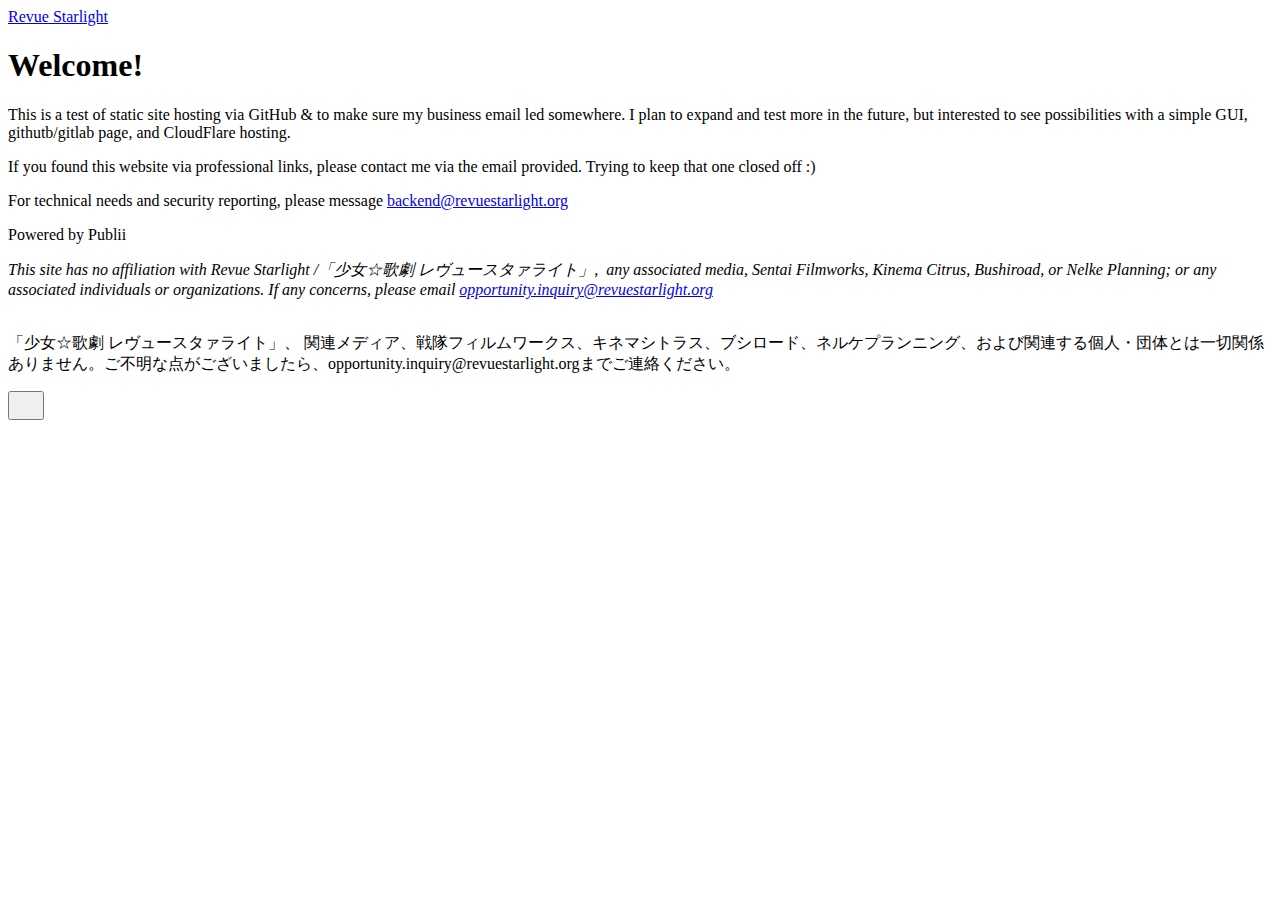
==== index.html @ 25a28d71 "Updated from Publii" ====
<!DOCTYPE html><html lang="en-us"><head><meta charset="utf-8"><meta http-equiv="X-UA-Compatible" content="IE=edge"><meta name="viewport" content="width=device-width,initial-scale=1"><title>Welcome! - Revue Starlight</title><meta name="robots" content="noindex,nofollow"><meta name="generator" content="Publii Open-Source CMS for Static Site"><link rel="alternate" type="application/atom+xml" href="https://revuestarlight.org/feed.xml"><link rel="alternate" type="application/json" href="https://revuestarlight.org/feed.json"><link rel="stylesheet" href="https://revuestarlight.org/assets/css/style.css?v=cace13c868de2b62ac86590e1b2e4d51"><script type="application/ld+json">{"@context":"http://schema.org","@type":"Article","mainEntityOfPage":{"@type":"WebPage","@id":"https://revuestarlight.org/"},"headline":"Welcome!","datePublished":"2024-11-15T17:35-05:00","dateModified":"2024-11-15T17:37-05:00","description":"This is a test of static site hosting via GitHub &amp; to make sure my business email led somewhere. I plan to expand and test more in the future, but interested to see possibilities with a simple GUI, githutb/gitlab page, and CloudFlare hosting. If you&hellip;","author":{"@type":"Person","name":"jim","url":"https://revuestarlight.org/authors/jim/"},"publisher":{"@type":"Organization","name":"jim"}}</script><noscript><style>img[loading] {
                    opacity: 1;
                }</style></noscript></head><body class="page-template"><header class="top js-header"><a class="logo" href="https://revuestarlight.org/">Revue Starlight</a></header><main class="page"><article class="content"><div class="hero hero--noimage"><header class="hero__content"><div class="wrapper"><h1>Welcome!</h1></div></header></div><div class="entry-wrapper content__entry"><p>This is a test of static site hosting via GitHub &amp; to make sure my business email led somewhere. I plan to expand and test more in the future, but interested to see possibilities with a simple GUI, githutb/gitlab page, and CloudFlare hosting.</p><p>If you found this website via professional links, please contact me via the email provided. Trying to keep that one closed off :)</p><p>For technical needs and security reporting, please message <a href="mailto:backend@revuestarlight.org">backend@revuestarlight.org</a></p></div></article></main><footer class="footer"><div class="wrapper"><div class="footer__copyright"><p>Powered by Publii</p><p><em>This site has no affiliation with Revue Starlight /</em><em>「少女☆歌劇 レヴュースタァライト」,  any associated media, Sentai Filmworks, Kinema Citrus, Bushiroad, or Nelke Planning; or any associated individuals or organizations. If any concerns, please email <a href="mailto:opportunity.inquiry@revuestarlight.org">opportunity.inquiry@revuestarlight.org</a></em></p><p><br>「少女☆歌劇 レヴュースタァライト」、 関連メディア、戦隊フィルムワークス、キネマシトラス、ブシロード、ネルケプランニング、および関連する個人・団体とは一切関係ありません。ご不明な点がございましたら、opportunity.inquiry@revuestarlight.orgまでご連絡ください。</p></div><button onclick="backToTopFunction()" id="backToTop" class="footer__bttop" aria-label="Back to top" title="Back to top"><svg width="20" height="20"><use xlink:href="https://revuestarlight.org/assets/svg/svg-map.svg#toparrow"/></svg></button></div></footer><script defer="defer" src="https://revuestarlight.org/assets/js/scripts.min.js?v=700105c316933a8202041b6415abb233"></script><script>window.publiiThemeMenuConfig={mobileMenuMode:'sidebar',animationSpeed:300,submenuWidth: 'auto',doubleClickTime:500,mobileMenuExpandableSubmenus:true,relatedContainerForOverlayMenuSelector:'.top'};</script><script>var images = document.querySelectorAll('img[loading]');
        for (var i = 0; i < images.length; i++) {
            if (images[i].complete) {
                images[i].classList.add('is-loaded');
            } else {
                images[i].addEventListener('load', function () {
                    this.classList.add('is-loaded');
                }, false);
            }
        }</script></body></html>
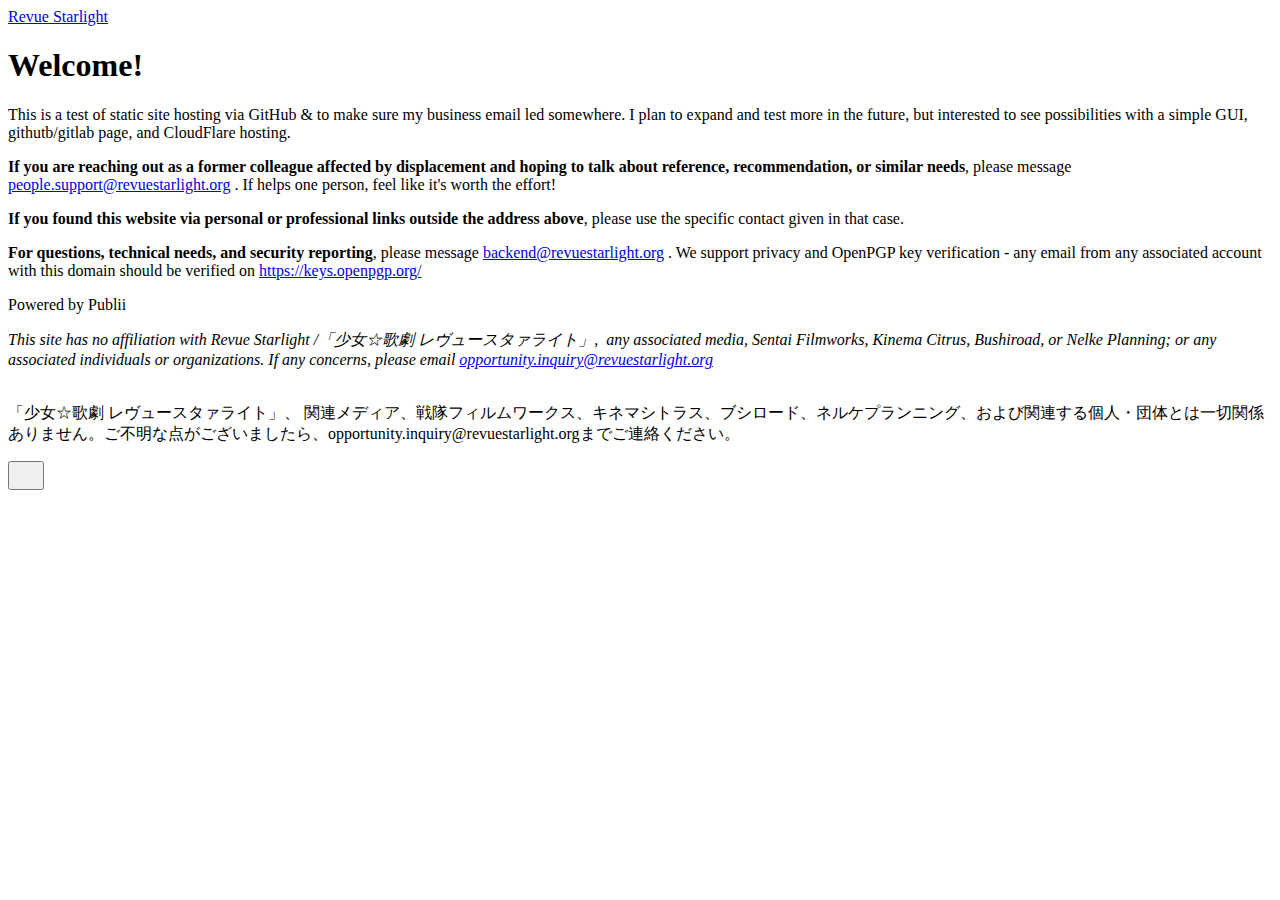
==== commit 27d1a3ee: "Updated from Publii" ====
--- a/index.html
+++ b/index.html
@@ -1,6 +1,6 @@
-<!DOCTYPE html><html lang="en-us"><head><meta charset="utf-8"><meta http-equiv="X-UA-Compatible" content="IE=edge"><meta name="viewport" content="width=device-width,initial-scale=1"><title>Welcome! - Revue Starlight</title><meta name="robots" content="noindex,nofollow"><meta name="generator" content="Publii Open-Source CMS for Static Site"><link rel="alternate" type="application/atom+xml" href="https://revuestarlight.org/feed.xml"><link rel="alternate" type="application/json" href="https://revuestarlight.org/feed.json"><link rel="stylesheet" href="https://revuestarlight.org/assets/css/style.css?v=cace13c868de2b62ac86590e1b2e4d51"><script type="application/ld+json">{"@context":"http://schema.org","@type":"Article","mainEntityOfPage":{"@type":"WebPage","@id":"https://revuestarlight.org/"},"headline":"Welcome!","datePublished":"2024-11-15T17:35-05:00","dateModified":"2024-11-15T17:37-05:00","description":"This is a test of static site hosting via GitHub &amp; to make sure my business email led somewhere. I plan to expand and test more in the future, but interested to see possibilities with a simple GUI, githutb/gitlab page, and CloudFlare hosting. If you&hellip;","author":{"@type":"Person","name":"jim","url":"https://revuestarlight.org/authors/jim/"},"publisher":{"@type":"Organization","name":"jim"}}</script><noscript><style>img[loading] {
+<!DOCTYPE html><html lang="en-us"><head><meta charset="utf-8"><meta http-equiv="X-UA-Compatible" content="IE=edge"><meta name="viewport" content="width=device-width,initial-scale=1"><title>Welcome! - Revue Starlight</title><meta name="robots" content="noindex,nofollow"><meta name="generator" content="Publii Open-Source CMS for Static Site"><link rel="alternate" type="application/atom+xml" href="https://revuestarlight.org/feed.xml"><link rel="alternate" type="application/json" href="https://revuestarlight.org/feed.json"><link rel="stylesheet" href="https://revuestarlight.org/assets/css/style.css?v=cace13c868de2b62ac86590e1b2e4d51"><script type="application/ld+json">{"@context":"http://schema.org","@type":"Article","mainEntityOfPage":{"@type":"WebPage","@id":"https://revuestarlight.org/"},"headline":"Welcome!","datePublished":"2024-11-15T17:35-05:00","dateModified":"2024-12-19T11:38-05:00","description":"This is a test of static site hosting via GitHub &amp; to make sure my business email led somewhere. I plan to expand and test more in the future, but interested to see possibilities with a simple GUI, githutb/gitlab page, and CloudFlare hosting. If you&hellip;","author":{"@type":"Person","name":"jim","url":"https://revuestarlight.org/authors/jim/"},"publisher":{"@type":"Organization","name":"jim"}}</script><noscript><style>img[loading] {
                     opacity: 1;
-                }</style></noscript></head><body class="page-template"><header class="top js-header"><a class="logo" href="https://revuestarlight.org/">Revue Starlight</a></header><main class="page"><article class="content"><div class="hero hero--noimage"><header class="hero__content"><div class="wrapper"><h1>Welcome!</h1></div></header></div><div class="entry-wrapper content__entry"><p>This is a test of static site hosting via GitHub &amp; to make sure my business email led somewhere. I plan to expand and test more in the future, but interested to see possibilities with a simple GUI, githutb/gitlab page, and CloudFlare hosting.</p><p>If you found this website via professional links, please contact me via the email provided. Trying to keep that one closed off :)</p><p>For technical needs and security reporting, please message <a href="mailto:backend@revuestarlight.org">backend@revuestarlight.org</a></p></div></article></main><footer class="footer"><div class="wrapper"><div class="footer__copyright"><p>Powered by Publii</p><p><em>This site has no affiliation with Revue Starlight /</em><em>「少女☆歌劇 レヴュースタァライト」,  any associated media, Sentai Filmworks, Kinema Citrus, Bushiroad, or Nelke Planning; or any associated individuals or organizations. If any concerns, please email <a href="mailto:opportunity.inquiry@revuestarlight.org">opportunity.inquiry@revuestarlight.org</a></em></p><p><br>「少女☆歌劇 レヴュースタァライト」、 関連メディア、戦隊フィルムワークス、キネマシトラス、ブシロード、ネルケプランニング、および関連する個人・団体とは一切関係ありません。ご不明な点がございましたら、opportunity.inquiry@revuestarlight.orgまでご連絡ください。</p></div><button onclick="backToTopFunction()" id="backToTop" class="footer__bttop" aria-label="Back to top" title="Back to top"><svg width="20" height="20"><use xlink:href="https://revuestarlight.org/assets/svg/svg-map.svg#toparrow"/></svg></button></div></footer><script defer="defer" src="https://revuestarlight.org/assets/js/scripts.min.js?v=700105c316933a8202041b6415abb233"></script><script>window.publiiThemeMenuConfig={mobileMenuMode:'sidebar',animationSpeed:300,submenuWidth: 'auto',doubleClickTime:500,mobileMenuExpandableSubmenus:true,relatedContainerForOverlayMenuSelector:'.top'};</script><script>var images = document.querySelectorAll('img[loading]');
+                }</style></noscript></head><body class="page-template"><header class="top js-header"><a class="logo" href="https://revuestarlight.org/">Revue Starlight</a></header><main class="page"><article class="content"><div class="hero hero--noimage"><header class="hero__content"><div class="wrapper"><h1>Welcome!</h1></div></header></div><div class="entry-wrapper content__entry"><p>This is a test of static site hosting via GitHub &amp; to make sure my business email led somewhere. I plan to expand and test more in the future, but interested to see possibilities with a simple GUI, githutb/gitlab page, and CloudFlare hosting.</p><p><strong>If you are reaching out as a former colleague affected by displacement and hoping to talk about reference, recommendation, or similar needs</strong>, please message <a href="mailto:people.support@revuestarlight.org">people.support@revuestarlight.org</a> . If helps one person, feel like it's worth the effort!</p><p><strong>If you found this website via personal or professional links outside the address above</strong>, please use the specific contact given in that case.</p><p><strong>For questions, technical needs, and security reporting</strong>, please message <a href="mailto:backend@revuestarlight.org">backend@revuestarlight.org</a> . We support privacy and OpenPGP key verification - any email from any associated account with this domain should be verified on <a href="https://keys.openpgp.org/" title="the OpenPGP key directory.">https://keys.openpgp.org/</a></p></div></article></main><footer class="footer"><div class="wrapper"><div class="footer__copyright"><p>Powered by Publii</p><p><em>This site has no affiliation with Revue Starlight /</em><em>「少女☆歌劇 レヴュースタァライト」,  any associated media, Sentai Filmworks, Kinema Citrus, Bushiroad, or Nelke Planning; or any associated individuals or organizations. If any concerns, please email <a href="mailto:opportunity.inquiry@revuestarlight.org">opportunity.inquiry@revuestarlight.org</a></em></p><p><br>「少女☆歌劇 レヴュースタァライト」、 関連メディア、戦隊フィルムワークス、キネマシトラス、ブシロード、ネルケプランニング、および関連する個人・団体とは一切関係ありません。ご不明な点がございましたら、opportunity.inquiry@revuestarlight.orgまでご連絡ください。</p></div><button onclick="backToTopFunction()" id="backToTop" class="footer__bttop" aria-label="Back to top" title="Back to top"><svg width="20" height="20"><use xlink:href="https://revuestarlight.org/assets/svg/svg-map.svg#toparrow"/></svg></button></div></footer><script defer="defer" src="https://revuestarlight.org/assets/js/scripts.min.js?v=700105c316933a8202041b6415abb233"></script><script>window.publiiThemeMenuConfig={mobileMenuMode:'sidebar',animationSpeed:300,submenuWidth: 'auto',doubleClickTime:500,mobileMenuExpandableSubmenus:true,relatedContainerForOverlayMenuSelector:'.top'};</script><script>var images = document.querySelectorAll('img[loading]');
         for (var i = 0; i < images.length; i++) {
             if (images[i].complete) {
                 images[i].classList.add('is-loaded');
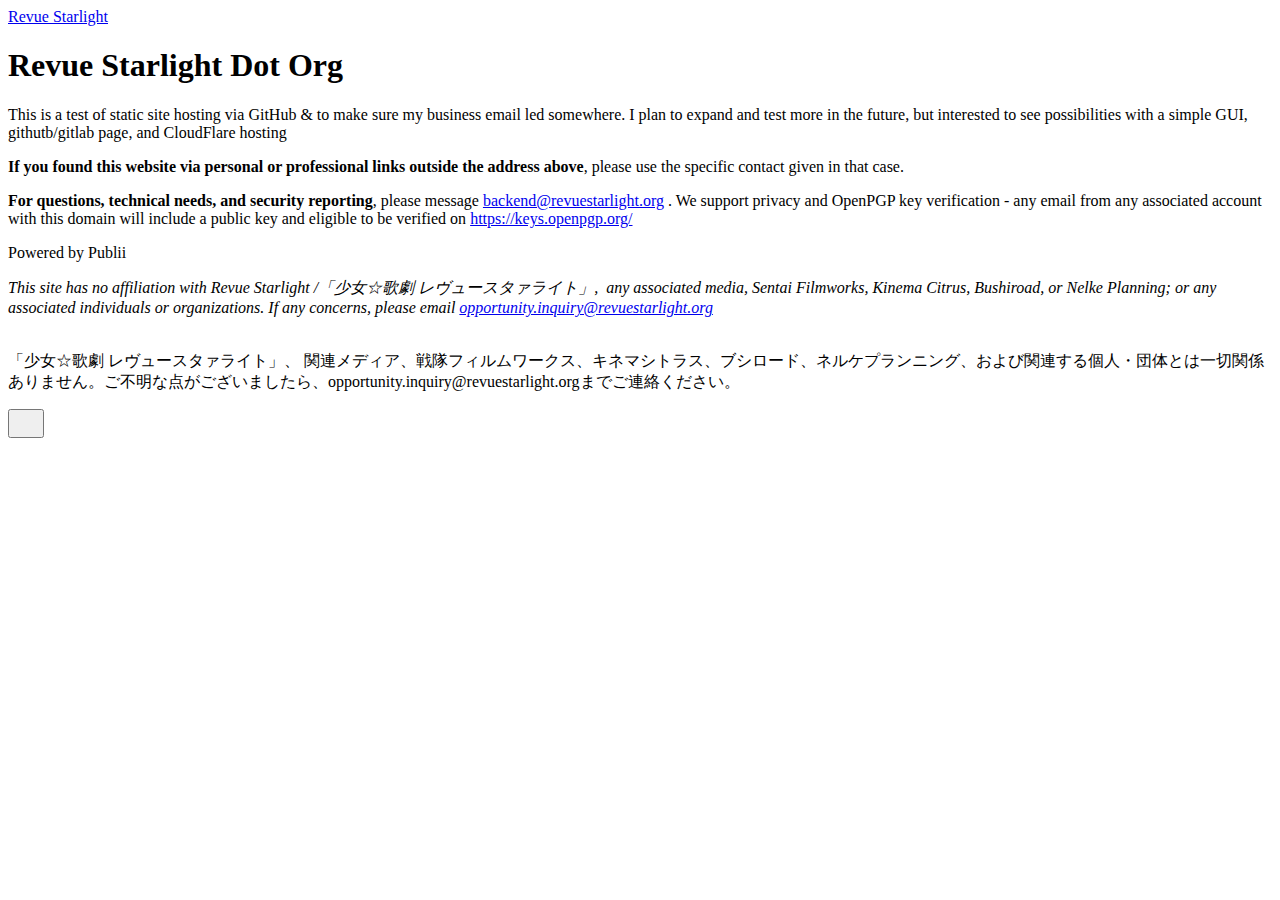
==== commit d8ea958c: "Updated from Publii" ====
--- a/index.html
+++ b/index.html
@@ -1,6 +1,6 @@
-<!DOCTYPE html><html lang="en-us"><head><meta charset="utf-8"><meta http-equiv="X-UA-Compatible" content="IE=edge"><meta name="viewport" content="width=device-width,initial-scale=1"><title>Welcome! - Revue Starlight</title><meta name="robots" content="noindex,nofollow"><meta name="generator" content="Publii Open-Source CMS for Static Site"><link rel="alternate" type="application/atom+xml" href="https://revuestarlight.org/feed.xml"><link rel="alternate" type="application/json" href="https://revuestarlight.org/feed.json"><link rel="stylesheet" href="https://revuestarlight.org/assets/css/style.css?v=cace13c868de2b62ac86590e1b2e4d51"><script type="application/ld+json">{"@context":"http://schema.org","@type":"Article","mainEntityOfPage":{"@type":"WebPage","@id":"https://revuestarlight.org/"},"headline":"Welcome!","datePublished":"2024-11-15T17:35-05:00","dateModified":"2024-12-19T11:38-05:00","description":"This is a test of static site hosting via GitHub &amp; to make sure my business email led somewhere. I plan to expand and test more in the future, but interested to see possibilities with a simple GUI, githutb/gitlab page, and CloudFlare hosting. If you&hellip;","author":{"@type":"Person","name":"jim","url":"https://revuestarlight.org/authors/jim/"},"publisher":{"@type":"Organization","name":"jim"}}</script><noscript><style>img[loading] {
+<!DOCTYPE html><html lang="en-us"><head><meta charset="utf-8"><meta http-equiv="X-UA-Compatible" content="IE=edge"><meta name="viewport" content="width=device-width,initial-scale=1"><title>Revue Starlight Dot Org - Revue Starlight</title><meta name="robots" content="noindex,nofollow"><meta name="generator" content="Publii Open-Source CMS for Static Site"><link rel="alternate" type="application/atom+xml" href="https://revuestarlight.org/feed.xml"><link rel="alternate" type="application/json" href="https://revuestarlight.org/feed.json"><link rel="stylesheet" href="https://revuestarlight.org/assets/css/style.css?v=bd4298fe417a28edc513e1fa3a1dcd0d"><script type="application/ld+json">{"@context":"http://schema.org","@type":"Article","mainEntityOfPage":{"@type":"WebPage","@id":"https://revuestarlight.org/"},"headline":"Revue Starlight Dot Org","datePublished":"2024-11-15T17:35-05:00","dateModified":"2025-01-16T06:55-05:00","description":"This is a test of static site hosting via GitHub &amp; to make sure my business email led somewhere. I plan to expand and test more in the future, but interested to see possibilities with a simple GUI, githutb/gitlab page, and CloudFlare hosting If you&hellip;","author":{"@type":"Person","name":"jim","url":"https://revuestarlight.org/authors/jim/"},"publisher":{"@type":"Organization","name":"jim"}}</script><noscript><style>img[loading] {
                     opacity: 1;
-                }</style></noscript></head><body class="page-template"><header class="top js-header"><a class="logo" href="https://revuestarlight.org/">Revue Starlight</a></header><main class="page"><article class="content"><div class="hero hero--noimage"><header class="hero__content"><div class="wrapper"><h1>Welcome!</h1></div></header></div><div class="entry-wrapper content__entry"><p>This is a test of static site hosting via GitHub &amp; to make sure my business email led somewhere. I plan to expand and test more in the future, but interested to see possibilities with a simple GUI, githutb/gitlab page, and CloudFlare hosting.</p><p><strong>If you are reaching out as a former colleague affected by displacement and hoping to talk about reference, recommendation, or similar needs</strong>, please message <a href="mailto:people.support@revuestarlight.org">people.support@revuestarlight.org</a> . If helps one person, feel like it's worth the effort!</p><p><strong>If you found this website via personal or professional links outside the address above</strong>, please use the specific contact given in that case.</p><p><strong>For questions, technical needs, and security reporting</strong>, please message <a href="mailto:backend@revuestarlight.org">backend@revuestarlight.org</a> . We support privacy and OpenPGP key verification - any email from any associated account with this domain should be verified on <a href="https://keys.openpgp.org/" title="the OpenPGP key directory.">https://keys.openpgp.org/</a></p></div></article></main><footer class="footer"><div class="wrapper"><div class="footer__copyright"><p>Powered by Publii</p><p><em>This site has no affiliation with Revue Starlight /</em><em>「少女☆歌劇 レヴュースタァライト」,  any associated media, Sentai Filmworks, Kinema Citrus, Bushiroad, or Nelke Planning; or any associated individuals or organizations. If any concerns, please email <a href="mailto:opportunity.inquiry@revuestarlight.org">opportunity.inquiry@revuestarlight.org</a></em></p><p><br>「少女☆歌劇 レヴュースタァライト」、 関連メディア、戦隊フィルムワークス、キネマシトラス、ブシロード、ネルケプランニング、および関連する個人・団体とは一切関係ありません。ご不明な点がございましたら、opportunity.inquiry@revuestarlight.orgまでご連絡ください。</p></div><button onclick="backToTopFunction()" id="backToTop" class="footer__bttop" aria-label="Back to top" title="Back to top"><svg width="20" height="20"><use xlink:href="https://revuestarlight.org/assets/svg/svg-map.svg#toparrow"/></svg></button></div></footer><script defer="defer" src="https://revuestarlight.org/assets/js/scripts.min.js?v=700105c316933a8202041b6415abb233"></script><script>window.publiiThemeMenuConfig={mobileMenuMode:'sidebar',animationSpeed:300,submenuWidth: 'auto',doubleClickTime:500,mobileMenuExpandableSubmenus:true,relatedContainerForOverlayMenuSelector:'.top'};</script><script>var images = document.querySelectorAll('img[loading]');
+                }</style></noscript></head><body class="page-template"><header class="top js-header"><a class="logo" href="https://revuestarlight.org/">Revue Starlight</a></header><main class="page"><article class="content"><div class="hero hero--noimage"><header class="hero__content"><div class="wrapper"><h1>Revue Starlight Dot Org</h1></div></header></div><div class="entry-wrapper content__entry"><p>This is a test of static site hosting via GitHub &amp; to make sure my business email led somewhere. I plan to expand and test more in the future, but interested to see possibilities with a simple GUI, githutb/gitlab page, and CloudFlare hosting</p><p><strong>If you found this website via personal or professional links outside the address above</strong>, please use the specific contact given in that case.</p><p><strong>For questions, technical needs, and security reporting</strong>, please message <a href="mailto:backend@revuestarlight.org">backend@revuestarlight.org</a> . We support privacy and OpenPGP key verification - any email from any associated account with this domain will include a public key and eligible to be verified on <a href="https://keys.openpgp.org/" title="the OpenPGP key directory.">https://keys.openpgp.org/</a></p></div></article></main><footer class="footer"><div class="wrapper"><div class="footer__copyright"><p>Powered by Publii</p><p><em>This site has no affiliation with Revue Starlight /</em><em>「少女☆歌劇 レヴュースタァライト」,  any associated media, Sentai Filmworks, Kinema Citrus, Bushiroad, or Nelke Planning; or any associated individuals or organizations. If any concerns, please email <a href="mailto:opportunity.inquiry@revuestarlight.org">opportunity.inquiry@revuestarlight.org</a></em></p><p><br>「少女☆歌劇 レヴュースタァライト」、 関連メディア、戦隊フィルムワークス、キネマシトラス、ブシロード、ネルケプランニング、および関連する個人・団体とは一切関係ありません。ご不明な点がございましたら、opportunity.inquiry@revuestarlight.orgまでご連絡ください。</p></div><button onclick="backToTopFunction()" id="backToTop" class="footer__bttop" aria-label="Back to top" title="Back to top"><svg width="20" height="20"><use xlink:href="https://revuestarlight.org/assets/svg/svg-map.svg#toparrow"/></svg></button></div></footer><script defer="defer" src="https://revuestarlight.org/assets/js/scripts.min.js?v=700105c316933a8202041b6415abb233"></script><script>window.publiiThemeMenuConfig={mobileMenuMode:'sidebar',animationSpeed:300,submenuWidth: 'auto',doubleClickTime:500,mobileMenuExpandableSubmenus:true,relatedContainerForOverlayMenuSelector:'.top'};</script><script>var images = document.querySelectorAll('img[loading]');
         for (var i = 0; i < images.length; i++) {
             if (images[i].complete) {
                 images[i].classList.add('is-loaded');
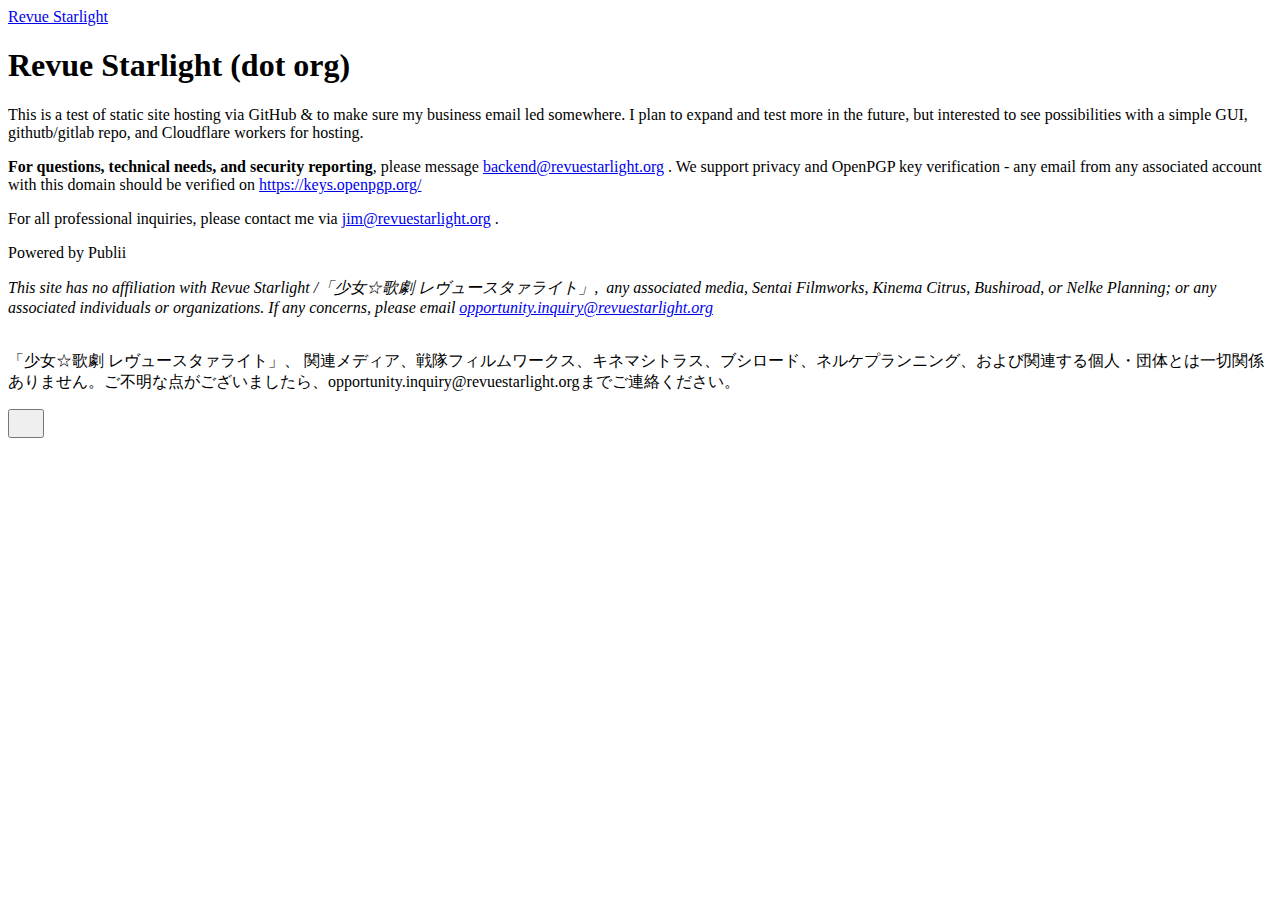
==== commit a54c68d5: "Updated from Publii" ====
--- a/index.html
+++ b/index.html
@@ -1,6 +1,6 @@
-<!DOCTYPE html><html lang="en-us"><head><meta charset="utf-8"><meta http-equiv="X-UA-Compatible" content="IE=edge"><meta name="viewport" content="width=device-width,initial-scale=1"><title>Revue Starlight Dot Org - Revue Starlight</title><meta name="robots" content="noindex,nofollow"><meta name="generator" content="Publii Open-Source CMS for Static Site"><link rel="alternate" type="application/atom+xml" href="https://revuestarlight.org/feed.xml"><link rel="alternate" type="application/json" href="https://revuestarlight.org/feed.json"><link rel="stylesheet" href="https://revuestarlight.org/assets/css/style.css?v=bd4298fe417a28edc513e1fa3a1dcd0d"><script type="application/ld+json">{"@context":"http://schema.org","@type":"Article","mainEntityOfPage":{"@type":"WebPage","@id":"https://revuestarlight.org/"},"headline":"Revue Starlight Dot Org","datePublished":"2024-11-15T17:35-05:00","dateModified":"2025-01-16T06:55-05:00","description":"This is a test of static site hosting via GitHub &amp; to make sure my business email led somewhere. I plan to expand and test more in the future, but interested to see possibilities with a simple GUI, githutb/gitlab page, and CloudFlare hosting If you&hellip;","author":{"@type":"Person","name":"jim","url":"https://revuestarlight.org/authors/jim/"},"publisher":{"@type":"Organization","name":"jim"}}</script><noscript><style>img[loading] {
+<!DOCTYPE html><html lang="en-us"><head><meta charset="utf-8"><meta http-equiv="X-UA-Compatible" content="IE=edge"><meta name="viewport" content="width=device-width,initial-scale=1"><title>Revue Starlight (dot org) - Revue Starlight</title><meta name="robots" content="noindex,nofollow"><meta name="generator" content="Publii Open-Source CMS for Static Site"><link rel="alternate" type="application/atom+xml" href="https://revuestarlight.org/feed.xml"><link rel="alternate" type="application/json" href="https://revuestarlight.org/feed.json"><link rel="stylesheet" href="https://revuestarlight.org/assets/css/style.css?v=bd4298fe417a28edc513e1fa3a1dcd0d"><script type="application/ld+json">{"@context":"http://schema.org","@type":"Article","mainEntityOfPage":{"@type":"WebPage","@id":"https://revuestarlight.org/"},"headline":"Revue Starlight (dot org)","datePublished":"2024-11-15T17:35-05:00","dateModified":"2025-01-25T22:56-05:00","description":"This is a test of static site hosting via GitHub &amp; to make sure my business email led somewhere. I plan to expand and test more in the future, but interested to see possibilities with a simple GUI, githutb/gitlab repo, and Cloudflare workers for hosting.","author":{"@type":"Person","name":"jim","url":"https://revuestarlight.org/authors/jim/"},"publisher":{"@type":"Organization","name":"jim"}}</script><noscript><style>img[loading] {
                     opacity: 1;
-                }</style></noscript></head><body class="page-template"><header class="top js-header"><a class="logo" href="https://revuestarlight.org/">Revue Starlight</a></header><main class="page"><article class="content"><div class="hero hero--noimage"><header class="hero__content"><div class="wrapper"><h1>Revue Starlight Dot Org</h1></div></header></div><div class="entry-wrapper content__entry"><p>This is a test of static site hosting via GitHub &amp; to make sure my business email led somewhere. I plan to expand and test more in the future, but interested to see possibilities with a simple GUI, githutb/gitlab page, and CloudFlare hosting</p><p><strong>If you found this website via personal or professional links outside the address above</strong>, please use the specific contact given in that case.</p><p><strong>For questions, technical needs, and security reporting</strong>, please message <a href="mailto:backend@revuestarlight.org">backend@revuestarlight.org</a> . We support privacy and OpenPGP key verification - any email from any associated account with this domain will include a public key and eligible to be verified on <a href="https://keys.openpgp.org/" title="the OpenPGP key directory.">https://keys.openpgp.org/</a></p></div></article></main><footer class="footer"><div class="wrapper"><div class="footer__copyright"><p>Powered by Publii</p><p><em>This site has no affiliation with Revue Starlight /</em><em>「少女☆歌劇 レヴュースタァライト」,  any associated media, Sentai Filmworks, Kinema Citrus, Bushiroad, or Nelke Planning; or any associated individuals or organizations. If any concerns, please email <a href="mailto:opportunity.inquiry@revuestarlight.org">opportunity.inquiry@revuestarlight.org</a></em></p><p><br>「少女☆歌劇 レヴュースタァライト」、 関連メディア、戦隊フィルムワークス、キネマシトラス、ブシロード、ネルケプランニング、および関連する個人・団体とは一切関係ありません。ご不明な点がございましたら、opportunity.inquiry@revuestarlight.orgまでご連絡ください。</p></div><button onclick="backToTopFunction()" id="backToTop" class="footer__bttop" aria-label="Back to top" title="Back to top"><svg width="20" height="20"><use xlink:href="https://revuestarlight.org/assets/svg/svg-map.svg#toparrow"/></svg></button></div></footer><script defer="defer" src="https://revuestarlight.org/assets/js/scripts.min.js?v=700105c316933a8202041b6415abb233"></script><script>window.publiiThemeMenuConfig={mobileMenuMode:'sidebar',animationSpeed:300,submenuWidth: 'auto',doubleClickTime:500,mobileMenuExpandableSubmenus:true,relatedContainerForOverlayMenuSelector:'.top'};</script><script>var images = document.querySelectorAll('img[loading]');
+                }</style></noscript></head><body class="page-template"><header class="top js-header"><a class="logo" href="https://revuestarlight.org/">Revue Starlight</a></header><main class="page"><article class="content"><div class="hero hero--noimage"><header class="hero__content"><div class="wrapper"><h1>Revue Starlight (dot org)</h1></div></header></div><div class="entry-wrapper content__entry"><p>This is a test of static site hosting via GitHub &amp; to make sure my business email led somewhere. I plan to expand and test more in the future, but interested to see possibilities with a simple GUI, githutb/gitlab repo, and Cloudflare workers for hosting.</p><p><strong>For questions, technical needs, and security reporting</strong>, please message <a href="mailto:backend@revuestarlight.org">backend@revuestarlight.org</a> . We support privacy and OpenPGP key verification - any email from any associated account with this domain should be verified on <a href="https://keys.openpgp.org/" title="the OpenPGP key directory.">https://keys.openpgp.org/</a></p><p>For all professional inquiries, please contact me via <a href="mailto:jim@revuestarlight.org">jim@revuestarlight.org</a> .</p></div></article></main><footer class="footer"><div class="wrapper"><div class="footer__copyright"><p>Powered by Publii</p><p><em>This site has no affiliation with Revue Starlight /</em><em>「少女☆歌劇 レヴュースタァライト」,  any associated media, Sentai Filmworks, Kinema Citrus, Bushiroad, or Nelke Planning; or any associated individuals or organizations. If any concerns, please email <a href="mailto:opportunity.inquiry@revuestarlight.org">opportunity.inquiry@revuestarlight.org</a></em></p><p><br>「少女☆歌劇 レヴュースタァライト」、 関連メディア、戦隊フィルムワークス、キネマシトラス、ブシロード、ネルケプランニング、および関連する個人・団体とは一切関係ありません。ご不明な点がございましたら、opportunity.inquiry@revuestarlight.orgまでご連絡ください。</p></div><button onclick="backToTopFunction()" id="backToTop" class="footer__bttop" aria-label="Back to top" title="Back to top"><svg width="20" height="20"><use xlink:href="https://revuestarlight.org/assets/svg/svg-map.svg#toparrow"/></svg></button></div></footer><script defer="defer" src="https://revuestarlight.org/assets/js/scripts.min.js?v=700105c316933a8202041b6415abb233"></script><script>window.publiiThemeMenuConfig={mobileMenuMode:'sidebar',animationSpeed:300,submenuWidth: 'auto',doubleClickTime:500,mobileMenuExpandableSubmenus:true,relatedContainerForOverlayMenuSelector:'.top'};</script><script>var images = document.querySelectorAll('img[loading]');
         for (var i = 0; i < images.length; i++) {
             if (images[i].complete) {
                 images[i].classList.add('is-loaded');
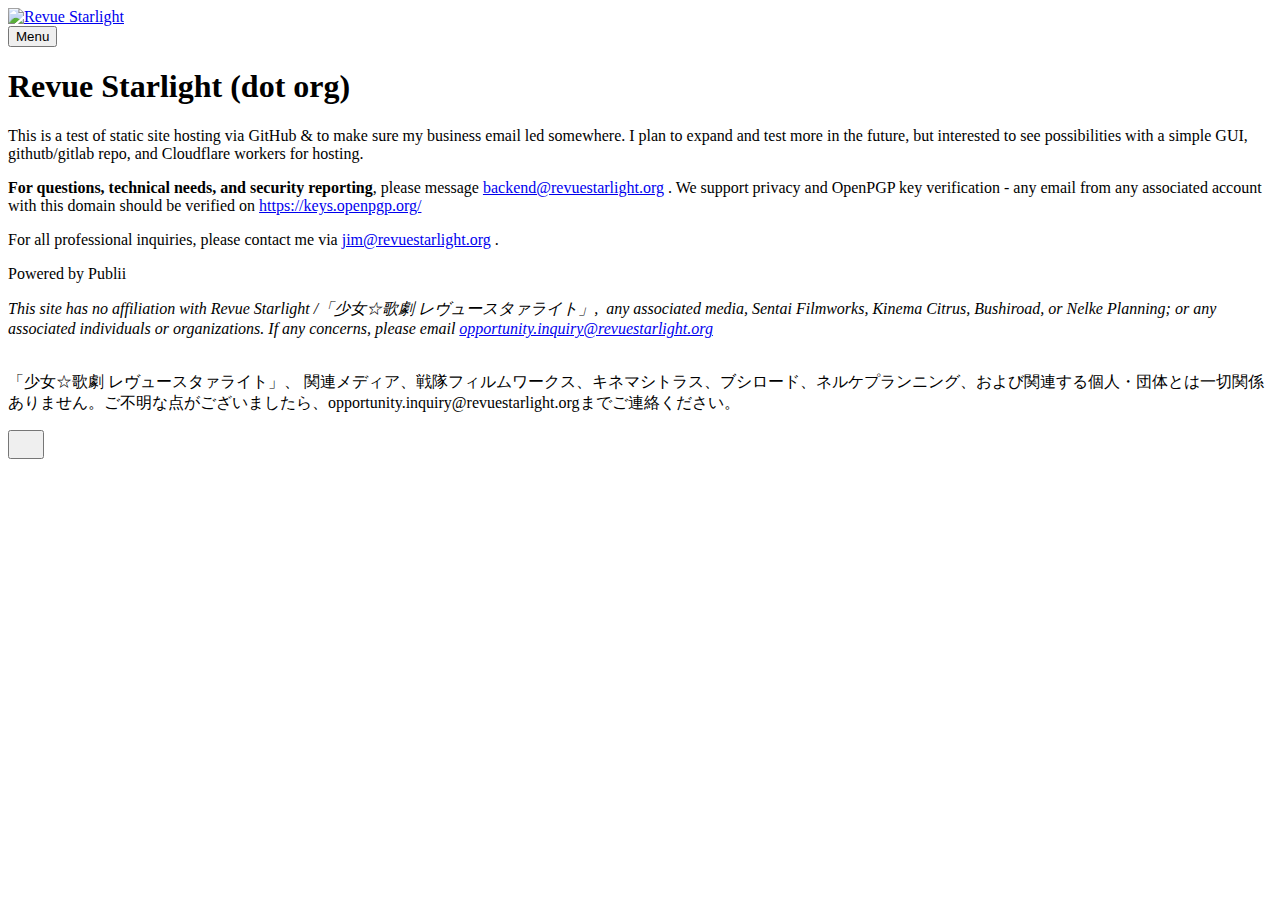
==== commit 568629aa: "Updated from Publii" ====
--- a/index.html
+++ b/index.html
@@ -1,6 +1,6 @@
-<!DOCTYPE html><html lang="en-us"><head><meta charset="utf-8"><meta http-equiv="X-UA-Compatible" content="IE=edge"><meta name="viewport" content="width=device-width,initial-scale=1"><title>Revue Starlight (dot org) - Revue Starlight</title><meta name="robots" content="noindex,nofollow"><meta name="generator" content="Publii Open-Source CMS for Static Site"><link rel="alternate" type="application/atom+xml" href="https://revuestarlight.org/feed.xml"><link rel="alternate" type="application/json" href="https://revuestarlight.org/feed.json"><link rel="stylesheet" href="https://revuestarlight.org/assets/css/style.css?v=bd4298fe417a28edc513e1fa3a1dcd0d"><script type="application/ld+json">{"@context":"http://schema.org","@type":"Article","mainEntityOfPage":{"@type":"WebPage","@id":"https://revuestarlight.org/"},"headline":"Revue Starlight (dot org)","datePublished":"2024-11-15T17:35-05:00","dateModified":"2025-01-25T22:56-05:00","description":"This is a test of static site hosting via GitHub &amp; to make sure my business email led somewhere. I plan to expand and test more in the future, but interested to see possibilities with a simple GUI, githutb/gitlab repo, and Cloudflare workers for hosting.","author":{"@type":"Person","name":"jim","url":"https://revuestarlight.org/authors/jim/"},"publisher":{"@type":"Organization","name":"jim"}}</script><noscript><style>img[loading] {
+<!DOCTYPE html><html lang="en-us"><head><meta charset="utf-8"><meta http-equiv="X-UA-Compatible" content="IE=edge"><meta name="viewport" content="width=device-width,initial-scale=1"><title>Revue Starlight (dot org) - Revue Starlight</title><meta name="robots" content="noindex,nofollow"><meta name="generator" content="Publii Open-Source CMS for Static Site"><link rel="alternate" type="application/atom+xml" href="https://revuestarlight.org/feed.xml"><link rel="alternate" type="application/json" href="https://revuestarlight.org/feed.json"><link rel="stylesheet" href="https://revuestarlight.org/assets/css/style.css?v=bd4298fe417a28edc513e1fa3a1dcd0d"><script type="application/ld+json">{"@context":"http://schema.org","@type":"Article","mainEntityOfPage":{"@type":"WebPage","@id":"https://revuestarlight.org/"},"headline":"Revue Starlight (dot org)","datePublished":"2024-11-15T17:35-05:00","dateModified":"2025-01-25T22:56-05:00","image":{"@type":"ImageObject","url":"https://revuestarlight.org/media/website/revue-starlight-dot-org-high-resolution-logo.png","height":1500,"width":2000},"description":"This is a test of static site hosting via GitHub &amp; to make sure my business email led somewhere. I plan to expand and test more in the future, but interested to see possibilities with a simple GUI, githutb/gitlab repo, and Cloudflare workers for hosting.","author":{"@type":"Person","name":"jim","url":"https://revuestarlight.org/authors/jim/"},"publisher":{"@type":"Organization","name":"jim","logo":{"@type":"ImageObject","url":"https://revuestarlight.org/media/website/revue-starlight-dot-org-high-resolution-logo.png","height":1500,"width":2000}}}</script><noscript><style>img[loading] {
                     opacity: 1;
-                }</style></noscript></head><body class="page-template"><header class="top js-header"><a class="logo" href="https://revuestarlight.org/">Revue Starlight</a></header><main class="page"><article class="content"><div class="hero hero--noimage"><header class="hero__content"><div class="wrapper"><h1>Revue Starlight (dot org)</h1></div></header></div><div class="entry-wrapper content__entry"><p>This is a test of static site hosting via GitHub &amp; to make sure my business email led somewhere. I plan to expand and test more in the future, but interested to see possibilities with a simple GUI, githutb/gitlab repo, and Cloudflare workers for hosting.</p><p><strong>For questions, technical needs, and security reporting</strong>, please message <a href="mailto:backend@revuestarlight.org">backend@revuestarlight.org</a> . We support privacy and OpenPGP key verification - any email from any associated account with this domain should be verified on <a href="https://keys.openpgp.org/" title="the OpenPGP key directory.">https://keys.openpgp.org/</a></p><p>For all professional inquiries, please contact me via <a href="mailto:jim@revuestarlight.org">jim@revuestarlight.org</a> .</p></div></article></main><footer class="footer"><div class="wrapper"><div class="footer__copyright"><p>Powered by Publii</p><p><em>This site has no affiliation with Revue Starlight /</em><em>「少女☆歌劇 レヴュースタァライト」,  any associated media, Sentai Filmworks, Kinema Citrus, Bushiroad, or Nelke Planning; or any associated individuals or organizations. If any concerns, please email <a href="mailto:opportunity.inquiry@revuestarlight.org">opportunity.inquiry@revuestarlight.org</a></em></p><p><br>「少女☆歌劇 レヴュースタァライト」、 関連メディア、戦隊フィルムワークス、キネマシトラス、ブシロード、ネルケプランニング、および関連する個人・団体とは一切関係ありません。ご不明な点がございましたら、opportunity.inquiry@revuestarlight.orgまでご連絡ください。</p></div><button onclick="backToTopFunction()" id="backToTop" class="footer__bttop" aria-label="Back to top" title="Back to top"><svg width="20" height="20"><use xlink:href="https://revuestarlight.org/assets/svg/svg-map.svg#toparrow"/></svg></button></div></footer><script defer="defer" src="https://revuestarlight.org/assets/js/scripts.min.js?v=700105c316933a8202041b6415abb233"></script><script>window.publiiThemeMenuConfig={mobileMenuMode:'sidebar',animationSpeed:300,submenuWidth: 'auto',doubleClickTime:500,mobileMenuExpandableSubmenus:true,relatedContainerForOverlayMenuSelector:'.top'};</script><script>var images = document.querySelectorAll('img[loading]');
+                }</style></noscript></head><body class="page-template"><header class="top js-header"><a class="logo" href="https://revuestarlight.org/"><img src="https://revuestarlight.org/media/website/revue-starlight-dot-org-high-resolution-logo.png" alt="Revue Starlight" width="2000" height="1500"></a><nav class="navbar js-navbar"><button class="navbar__toggle js-toggle" aria-label="Menu" aria-haspopup="true" aria-expanded="false"><span class="navbar__toggle-box"><span class="navbar__toggle-inner">Menu</span></span></button><ul class="navbar__menu"></ul></nav></header><main class="page"><article class="content"><div class="hero hero--noimage"><header class="hero__content"><div class="wrapper"><h1>Revue Starlight (dot org)</h1></div></header></div><div class="entry-wrapper content__entry"><p>This is a test of static site hosting via GitHub &amp; to make sure my business email led somewhere. I plan to expand and test more in the future, but interested to see possibilities with a simple GUI, githutb/gitlab repo, and Cloudflare workers for hosting.</p><p><strong>For questions, technical needs, and security reporting</strong>, please message <a href="mailto:backend@revuestarlight.org">backend@revuestarlight.org</a> . We support privacy and OpenPGP key verification - any email from any associated account with this domain should be verified on <a href="https://keys.openpgp.org/" title="the OpenPGP key directory.">https://keys.openpgp.org/</a></p><p>For all professional inquiries, please contact me via <a href="mailto:jim@revuestarlight.org">jim@revuestarlight.org</a> .</p></div></article></main><footer class="footer"><div class="wrapper"><div class="footer__copyright"><p>Powered by Publii</p><p><em>This site has no affiliation with Revue Starlight /</em><em>「少女☆歌劇 レヴュースタァライト」,  any associated media, Sentai Filmworks, Kinema Citrus, Bushiroad, or Nelke Planning; or any associated individuals or organizations. If any concerns, please email <a href="mailto:opportunity.inquiry@revuestarlight.org">opportunity.inquiry@revuestarlight.org</a></em></p><p><br>「少女☆歌劇 レヴュースタァライト」、 関連メディア、戦隊フィルムワークス、キネマシトラス、ブシロード、ネルケプランニング、および関連する個人・団体とは一切関係ありません。ご不明な点がございましたら、opportunity.inquiry@revuestarlight.orgまでご連絡ください。</p></div><button onclick="backToTopFunction()" id="backToTop" class="footer__bttop" aria-label="Back to top" title="Back to top"><svg width="20" height="20"><use xlink:href="https://revuestarlight.org/assets/svg/svg-map.svg#toparrow"/></svg></button></div></footer><script defer="defer" src="https://revuestarlight.org/assets/js/scripts.min.js?v=700105c316933a8202041b6415abb233"></script><script>window.publiiThemeMenuConfig={mobileMenuMode:'sidebar',animationSpeed:300,submenuWidth: 'auto',doubleClickTime:500,mobileMenuExpandableSubmenus:true,relatedContainerForOverlayMenuSelector:'.top'};</script><script>var images = document.querySelectorAll('img[loading]');
         for (var i = 0; i < images.length; i++) {
             if (images[i].complete) {
                 images[i].classList.add('is-loaded');
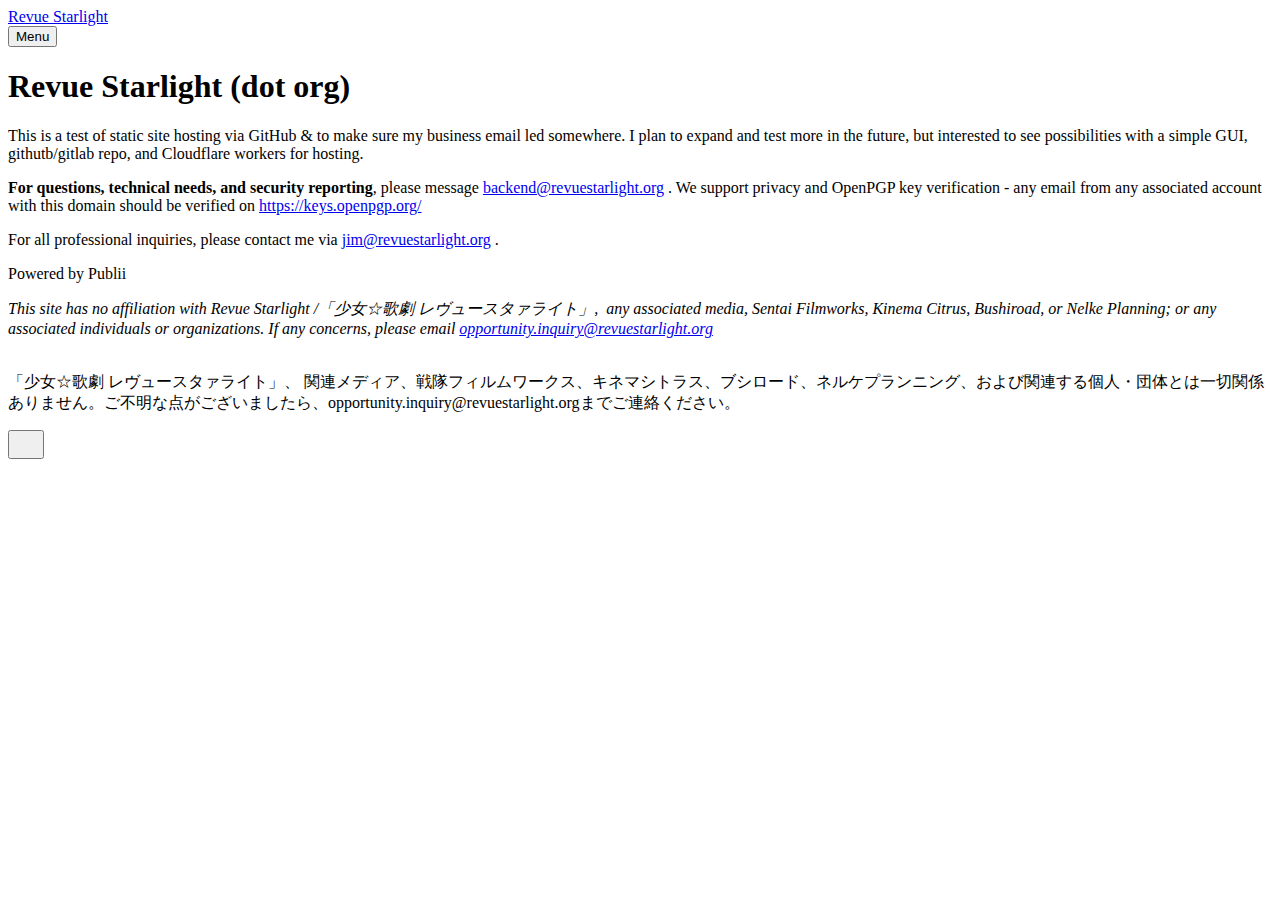
==== commit 944df3a8: "Updated from Publii" ====
--- a/index.html
+++ b/index.html
@@ -1,6 +1,6 @@
-<!DOCTYPE html><html lang="en-us"><head><meta charset="utf-8"><meta http-equiv="X-UA-Compatible" content="IE=edge"><meta name="viewport" content="width=device-width,initial-scale=1"><title>Revue Starlight (dot org) - Revue Starlight</title><meta name="robots" content="noindex,nofollow"><meta name="generator" content="Publii Open-Source CMS for Static Site"><link rel="alternate" type="application/atom+xml" href="https://revuestarlight.org/feed.xml"><link rel="alternate" type="application/json" href="https://revuestarlight.org/feed.json"><link rel="stylesheet" href="https://revuestarlight.org/assets/css/style.css?v=bd4298fe417a28edc513e1fa3a1dcd0d"><script type="application/ld+json">{"@context":"http://schema.org","@type":"Article","mainEntityOfPage":{"@type":"WebPage","@id":"https://revuestarlight.org/"},"headline":"Revue Starlight (dot org)","datePublished":"2024-11-15T17:35-05:00","dateModified":"2025-01-25T22:56-05:00","image":{"@type":"ImageObject","url":"https://revuestarlight.org/media/website/revue-starlight-dot-org-high-resolution-logo.png","height":1500,"width":2000},"description":"This is a test of static site hosting via GitHub &amp; to make sure my business email led somewhere. I plan to expand and test more in the future, but interested to see possibilities with a simple GUI, githutb/gitlab repo, and Cloudflare workers for hosting.","author":{"@type":"Person","name":"jim","url":"https://revuestarlight.org/authors/jim/"},"publisher":{"@type":"Organization","name":"jim","logo":{"@type":"ImageObject","url":"https://revuestarlight.org/media/website/revue-starlight-dot-org-high-resolution-logo.png","height":1500,"width":2000}}}</script><noscript><style>img[loading] {
+<!DOCTYPE html><html lang="en-us"><head><meta charset="utf-8"><meta http-equiv="X-UA-Compatible" content="IE=edge"><meta name="viewport" content="width=device-width,initial-scale=1"><title>Revue Starlight (dot org) - Revue Starlight</title><meta name="robots" content="noindex,nofollow"><meta name="generator" content="Publii Open-Source CMS for Static Site"><link rel="alternate" type="application/atom+xml" href="https://revuestarlight.org/feed.xml"><link rel="alternate" type="application/json" href="https://revuestarlight.org/feed.json"><link rel="shortcut icon" href="https://revuestarlight.org/media/website/favicon.ico" type="image/x-icon"><link rel="stylesheet" href="https://revuestarlight.org/assets/css/style.css?v=bd4298fe417a28edc513e1fa3a1dcd0d"><script type="application/ld+json">{"@context":"http://schema.org","@type":"Article","mainEntityOfPage":{"@type":"WebPage","@id":"https://revuestarlight.org/"},"headline":"Revue Starlight (dot org)","datePublished":"2024-11-15T17:35-05:00","dateModified":"2025-01-25T22:56-05:00","description":"This is a test of static site hosting via GitHub &amp; to make sure my business email led somewhere. I plan to expand and test more in the future, but interested to see possibilities with a simple GUI, githutb/gitlab repo, and Cloudflare workers for hosting.","author":{"@type":"Person","name":"jim","url":"https://revuestarlight.org/authors/jim/"},"publisher":{"@type":"Organization","name":"jim"}}</script><noscript><style>img[loading] {
                     opacity: 1;
-                }</style></noscript></head><body class="page-template"><header class="top js-header"><a class="logo" href="https://revuestarlight.org/"><img src="https://revuestarlight.org/media/website/revue-starlight-dot-org-high-resolution-logo.png" alt="Revue Starlight" width="2000" height="1500"></a><nav class="navbar js-navbar"><button class="navbar__toggle js-toggle" aria-label="Menu" aria-haspopup="true" aria-expanded="false"><span class="navbar__toggle-box"><span class="navbar__toggle-inner">Menu</span></span></button><ul class="navbar__menu"></ul></nav></header><main class="page"><article class="content"><div class="hero hero--noimage"><header class="hero__content"><div class="wrapper"><h1>Revue Starlight (dot org)</h1></div></header></div><div class="entry-wrapper content__entry"><p>This is a test of static site hosting via GitHub &amp; to make sure my business email led somewhere. I plan to expand and test more in the future, but interested to see possibilities with a simple GUI, githutb/gitlab repo, and Cloudflare workers for hosting.</p><p><strong>For questions, technical needs, and security reporting</strong>, please message <a href="mailto:backend@revuestarlight.org">backend@revuestarlight.org</a> . We support privacy and OpenPGP key verification - any email from any associated account with this domain should be verified on <a href="https://keys.openpgp.org/" title="the OpenPGP key directory.">https://keys.openpgp.org/</a></p><p>For all professional inquiries, please contact me via <a href="mailto:jim@revuestarlight.org">jim@revuestarlight.org</a> .</p></div></article></main><footer class="footer"><div class="wrapper"><div class="footer__copyright"><p>Powered by Publii</p><p><em>This site has no affiliation with Revue Starlight /</em><em>「少女☆歌劇 レヴュースタァライト」,  any associated media, Sentai Filmworks, Kinema Citrus, Bushiroad, or Nelke Planning; or any associated individuals or organizations. If any concerns, please email <a href="mailto:opportunity.inquiry@revuestarlight.org">opportunity.inquiry@revuestarlight.org</a></em></p><p><br>「少女☆歌劇 レヴュースタァライト」、 関連メディア、戦隊フィルムワークス、キネマシトラス、ブシロード、ネルケプランニング、および関連する個人・団体とは一切関係ありません。ご不明な点がございましたら、opportunity.inquiry@revuestarlight.orgまでご連絡ください。</p></div><button onclick="backToTopFunction()" id="backToTop" class="footer__bttop" aria-label="Back to top" title="Back to top"><svg width="20" height="20"><use xlink:href="https://revuestarlight.org/assets/svg/svg-map.svg#toparrow"/></svg></button></div></footer><script defer="defer" src="https://revuestarlight.org/assets/js/scripts.min.js?v=700105c316933a8202041b6415abb233"></script><script>window.publiiThemeMenuConfig={mobileMenuMode:'sidebar',animationSpeed:300,submenuWidth: 'auto',doubleClickTime:500,mobileMenuExpandableSubmenus:true,relatedContainerForOverlayMenuSelector:'.top'};</script><script>var images = document.querySelectorAll('img[loading]');
+                }</style></noscript></head><body class="page-template"><header class="top js-header"><a class="logo" href="https://revuestarlight.org/">Revue Starlight</a><nav class="navbar js-navbar"><button class="navbar__toggle js-toggle" aria-label="Menu" aria-haspopup="true" aria-expanded="false"><span class="navbar__toggle-box"><span class="navbar__toggle-inner">Menu</span></span></button><ul class="navbar__menu"></ul></nav></header><main class="page"><article class="content"><div class="hero hero--noimage"><header class="hero__content"><div class="wrapper"><h1>Revue Starlight (dot org)</h1></div></header></div><div class="entry-wrapper content__entry"><p>This is a test of static site hosting via GitHub &amp; to make sure my business email led somewhere. I plan to expand and test more in the future, but interested to see possibilities with a simple GUI, githutb/gitlab repo, and Cloudflare workers for hosting.</p><p><strong>For questions, technical needs, and security reporting</strong>, please message <a href="mailto:backend@revuestarlight.org">backend@revuestarlight.org</a> . We support privacy and OpenPGP key verification - any email from any associated account with this domain should be verified on <a href="https://keys.openpgp.org/" title="the OpenPGP key directory.">https://keys.openpgp.org/</a></p><p>For all professional inquiries, please contact me via <a href="mailto:jim@revuestarlight.org">jim@revuestarlight.org</a> .</p></div></article></main><footer class="footer"><div class="wrapper"><div class="footer__copyright"><p>Powered by Publii</p><p><em>This site has no affiliation with Revue Starlight /</em><em>「少女☆歌劇 レヴュースタァライト」,  any associated media, Sentai Filmworks, Kinema Citrus, Bushiroad, or Nelke Planning; or any associated individuals or organizations. If any concerns, please email <a href="mailto:opportunity.inquiry@revuestarlight.org">opportunity.inquiry@revuestarlight.org</a></em></p><p><br>「少女☆歌劇 レヴュースタァライト」、 関連メディア、戦隊フィルムワークス、キネマシトラス、ブシロード、ネルケプランニング、および関連する個人・団体とは一切関係ありません。ご不明な点がございましたら、opportunity.inquiry@revuestarlight.orgまでご連絡ください。</p></div><button onclick="backToTopFunction()" id="backToTop" class="footer__bttop" aria-label="Back to top" title="Back to top"><svg width="20" height="20"><use xlink:href="https://revuestarlight.org/assets/svg/svg-map.svg#toparrow"/></svg></button></div></footer><script defer="defer" src="https://revuestarlight.org/assets/js/scripts.min.js?v=700105c316933a8202041b6415abb233"></script><script>window.publiiThemeMenuConfig={mobileMenuMode:'sidebar',animationSpeed:300,submenuWidth: 'auto',doubleClickTime:500,mobileMenuExpandableSubmenus:true,relatedContainerForOverlayMenuSelector:'.top'};</script><script>var images = document.querySelectorAll('img[loading]');
         for (var i = 0; i < images.length; i++) {
             if (images[i].complete) {
                 images[i].classList.add('is-loaded');
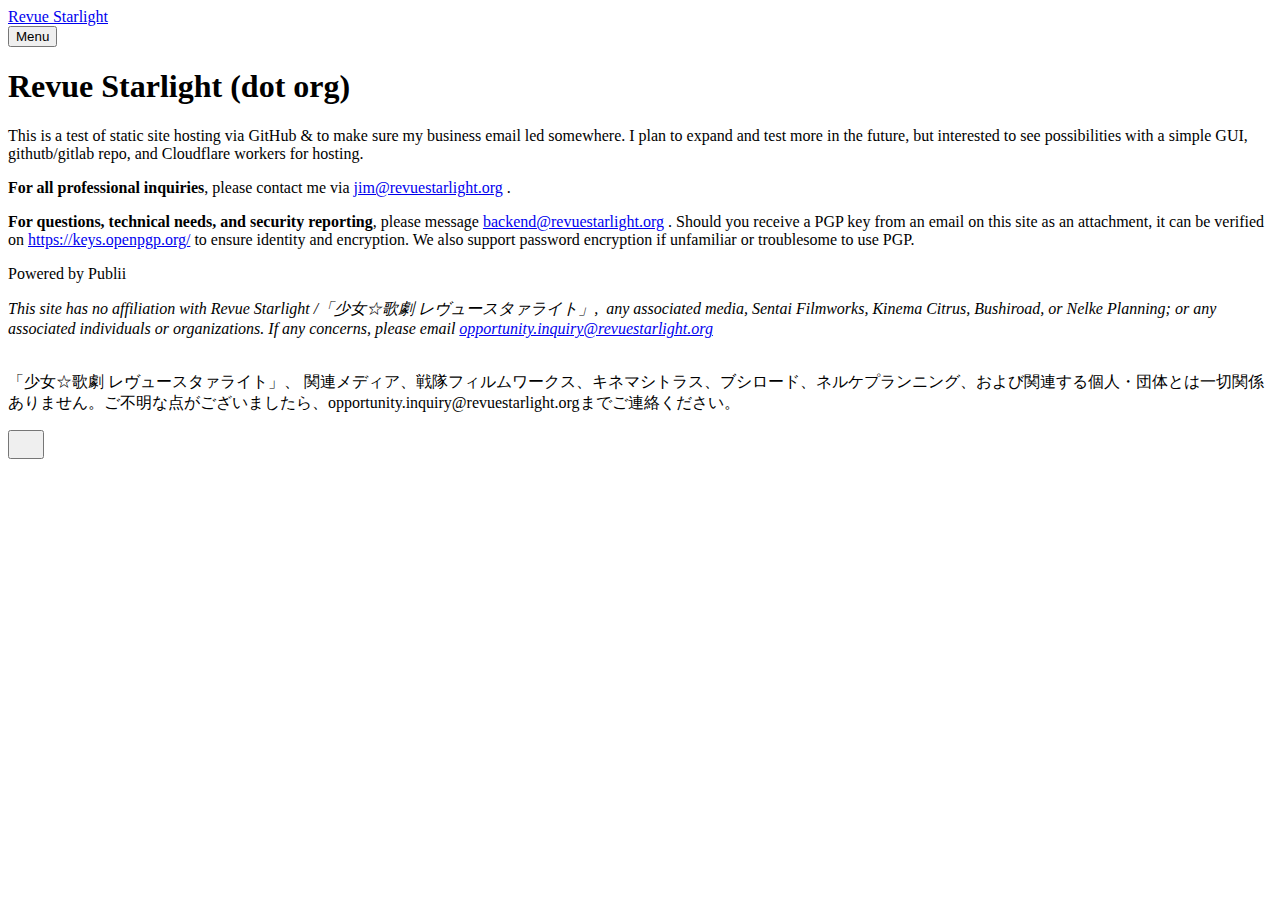
==== commit b00e3815: "Updated from Publii" ====
--- a/index.html
+++ b/index.html
@@ -1,6 +1,6 @@
-<!DOCTYPE html><html lang="en-us"><head><meta charset="utf-8"><meta http-equiv="X-UA-Compatible" content="IE=edge"><meta name="viewport" content="width=device-width,initial-scale=1"><title>Revue Starlight (dot org) - Revue Starlight</title><meta name="robots" content="noindex,nofollow"><meta name="generator" content="Publii Open-Source CMS for Static Site"><link rel="alternate" type="application/atom+xml" href="https://revuestarlight.org/feed.xml"><link rel="alternate" type="application/json" href="https://revuestarlight.org/feed.json"><link rel="shortcut icon" href="https://revuestarlight.org/media/website/favicon.ico" type="image/x-icon"><link rel="stylesheet" href="https://revuestarlight.org/assets/css/style.css?v=bd4298fe417a28edc513e1fa3a1dcd0d"><script type="application/ld+json">{"@context":"http://schema.org","@type":"Article","mainEntityOfPage":{"@type":"WebPage","@id":"https://revuestarlight.org/"},"headline":"Revue Starlight (dot org)","datePublished":"2024-11-15T17:35-05:00","dateModified":"2025-01-25T22:56-05:00","description":"This is a test of static site hosting via GitHub &amp; to make sure my business email led somewhere. I plan to expand and test more in the future, but interested to see possibilities with a simple GUI, githutb/gitlab repo, and Cloudflare workers for hosting.","author":{"@type":"Person","name":"jim","url":"https://revuestarlight.org/authors/jim/"},"publisher":{"@type":"Organization","name":"jim"}}</script><noscript><style>img[loading] {
+<!DOCTYPE html><html lang="en-us"><head><meta charset="utf-8"><meta http-equiv="X-UA-Compatible" content="IE=edge"><meta name="viewport" content="width=device-width,initial-scale=1"><title>Revue Starlight (dot org) - Revue Starlight</title><meta name="robots" content="noindex,nofollow"><meta name="generator" content="Publii Open-Source CMS for Static Site"><link rel="alternate" type="application/atom+xml" href="https://revuestarlight.org/feed.xml"><link rel="alternate" type="application/json" href="https://revuestarlight.org/feed.json"><link rel="shortcut icon" href="https://revuestarlight.org/media/website/favicon.ico" type="image/x-icon"><link rel="stylesheet" href="https://revuestarlight.org/assets/css/style.css?v=bd4298fe417a28edc513e1fa3a1dcd0d"><script type="application/ld+json">{"@context":"http://schema.org","@type":"Article","mainEntityOfPage":{"@type":"WebPage","@id":"https://revuestarlight.org/"},"headline":"Revue Starlight (dot org)","datePublished":"2024-11-15T17:35-05:00","dateModified":"2025-01-31T15:16-05:00","description":"This is a test of static site hosting via GitHub &amp; to make sure my business email led somewhere. I plan to expand and test more in the future, but interested to see possibilities with a simple GUI, githutb/gitlab repo, and Cloudflare workers for hosting.","author":{"@type":"Person","name":"jim","url":"https://revuestarlight.org/authors/jim/"},"publisher":{"@type":"Organization","name":"jim"}}</script><noscript><style>img[loading] {
                     opacity: 1;
-                }</style></noscript></head><body class="page-template"><header class="top js-header"><a class="logo" href="https://revuestarlight.org/">Revue Starlight</a><nav class="navbar js-navbar"><button class="navbar__toggle js-toggle" aria-label="Menu" aria-haspopup="true" aria-expanded="false"><span class="navbar__toggle-box"><span class="navbar__toggle-inner">Menu</span></span></button><ul class="navbar__menu"></ul></nav></header><main class="page"><article class="content"><div class="hero hero--noimage"><header class="hero__content"><div class="wrapper"><h1>Revue Starlight (dot org)</h1></div></header></div><div class="entry-wrapper content__entry"><p>This is a test of static site hosting via GitHub &amp; to make sure my business email led somewhere. I plan to expand and test more in the future, but interested to see possibilities with a simple GUI, githutb/gitlab repo, and Cloudflare workers for hosting.</p><p><strong>For questions, technical needs, and security reporting</strong>, please message <a href="mailto:backend@revuestarlight.org">backend@revuestarlight.org</a> . We support privacy and OpenPGP key verification - any email from any associated account with this domain should be verified on <a href="https://keys.openpgp.org/" title="the OpenPGP key directory.">https://keys.openpgp.org/</a></p><p>For all professional inquiries, please contact me via <a href="mailto:jim@revuestarlight.org">jim@revuestarlight.org</a> .</p></div></article></main><footer class="footer"><div class="wrapper"><div class="footer__copyright"><p>Powered by Publii</p><p><em>This site has no affiliation with Revue Starlight /</em><em>「少女☆歌劇 レヴュースタァライト」,  any associated media, Sentai Filmworks, Kinema Citrus, Bushiroad, or Nelke Planning; or any associated individuals or organizations. If any concerns, please email <a href="mailto:opportunity.inquiry@revuestarlight.org">opportunity.inquiry@revuestarlight.org</a></em></p><p><br>「少女☆歌劇 レヴュースタァライト」、 関連メディア、戦隊フィルムワークス、キネマシトラス、ブシロード、ネルケプランニング、および関連する個人・団体とは一切関係ありません。ご不明な点がございましたら、opportunity.inquiry@revuestarlight.orgまでご連絡ください。</p></div><button onclick="backToTopFunction()" id="backToTop" class="footer__bttop" aria-label="Back to top" title="Back to top"><svg width="20" height="20"><use xlink:href="https://revuestarlight.org/assets/svg/svg-map.svg#toparrow"/></svg></button></div></footer><script defer="defer" src="https://revuestarlight.org/assets/js/scripts.min.js?v=700105c316933a8202041b6415abb233"></script><script>window.publiiThemeMenuConfig={mobileMenuMode:'sidebar',animationSpeed:300,submenuWidth: 'auto',doubleClickTime:500,mobileMenuExpandableSubmenus:true,relatedContainerForOverlayMenuSelector:'.top'};</script><script>var images = document.querySelectorAll('img[loading]');
+                }</style></noscript></head><body class="page-template"><header class="top js-header"><a class="logo" href="https://revuestarlight.org/">Revue Starlight</a><nav class="navbar js-navbar"><button class="navbar__toggle js-toggle" aria-label="Menu" aria-haspopup="true" aria-expanded="false"><span class="navbar__toggle-box"><span class="navbar__toggle-inner">Menu</span></span></button><ul class="navbar__menu"></ul></nav></header><main class="page"><article class="content"><div class="hero hero--noimage"><header class="hero__content"><div class="wrapper"><h1>Revue Starlight (dot org)</h1></div></header></div><div class="entry-wrapper content__entry"><p>This is a test of static site hosting via GitHub &amp; to make sure my business email led somewhere. I plan to expand and test more in the future, but interested to see possibilities with a simple GUI, githutb/gitlab repo, and Cloudflare workers for hosting.</p><p><strong>For all professional inquiries</strong>, please contact me via <a href="mailto:jim@revuestarlight.org">jim@revuestarlight.org</a> .</p><p><strong>For questions, technical needs, and security reporting</strong>, please message <a href="mailto:backend@revuestarlight.org">backend@revuestarlight.org</a> . Should you receive a PGP key from an email on this site as an attachment, it can be verified on <a href="https://keys.openpgp.org/">https://keys.openpgp.org/</a> to ensure identity and encryption. We also support password encryption if unfamiliar or troublesome to use PGP. </p></div></article></main><footer class="footer"><div class="wrapper"><div class="footer__copyright"><p>Powered by Publii</p><p><em>This site has no affiliation with Revue Starlight /</em><em>「少女☆歌劇 レヴュースタァライト」,  any associated media, Sentai Filmworks, Kinema Citrus, Bushiroad, or Nelke Planning; or any associated individuals or organizations. If any concerns, please email <a href="mailto:opportunity.inquiry@revuestarlight.org">opportunity.inquiry@revuestarlight.org</a></em></p><p><br>「少女☆歌劇 レヴュースタァライト」、 関連メディア、戦隊フィルムワークス、キネマシトラス、ブシロード、ネルケプランニング、および関連する個人・団体とは一切関係ありません。ご不明な点がございましたら、opportunity.inquiry@revuestarlight.orgまでご連絡ください。</p></div><button onclick="backToTopFunction()" id="backToTop" class="footer__bttop" aria-label="Back to top" title="Back to top"><svg width="20" height="20"><use xlink:href="https://revuestarlight.org/assets/svg/svg-map.svg#toparrow"/></svg></button></div></footer><script defer="defer" src="https://revuestarlight.org/assets/js/scripts.min.js?v=700105c316933a8202041b6415abb233"></script><script>window.publiiThemeMenuConfig={mobileMenuMode:'sidebar',animationSpeed:300,submenuWidth: 'auto',doubleClickTime:500,mobileMenuExpandableSubmenus:true,relatedContainerForOverlayMenuSelector:'.top'};</script><script>var images = document.querySelectorAll('img[loading]');
         for (var i = 0; i < images.length; i++) {
             if (images[i].complete) {
                 images[i].classList.add('is-loaded');
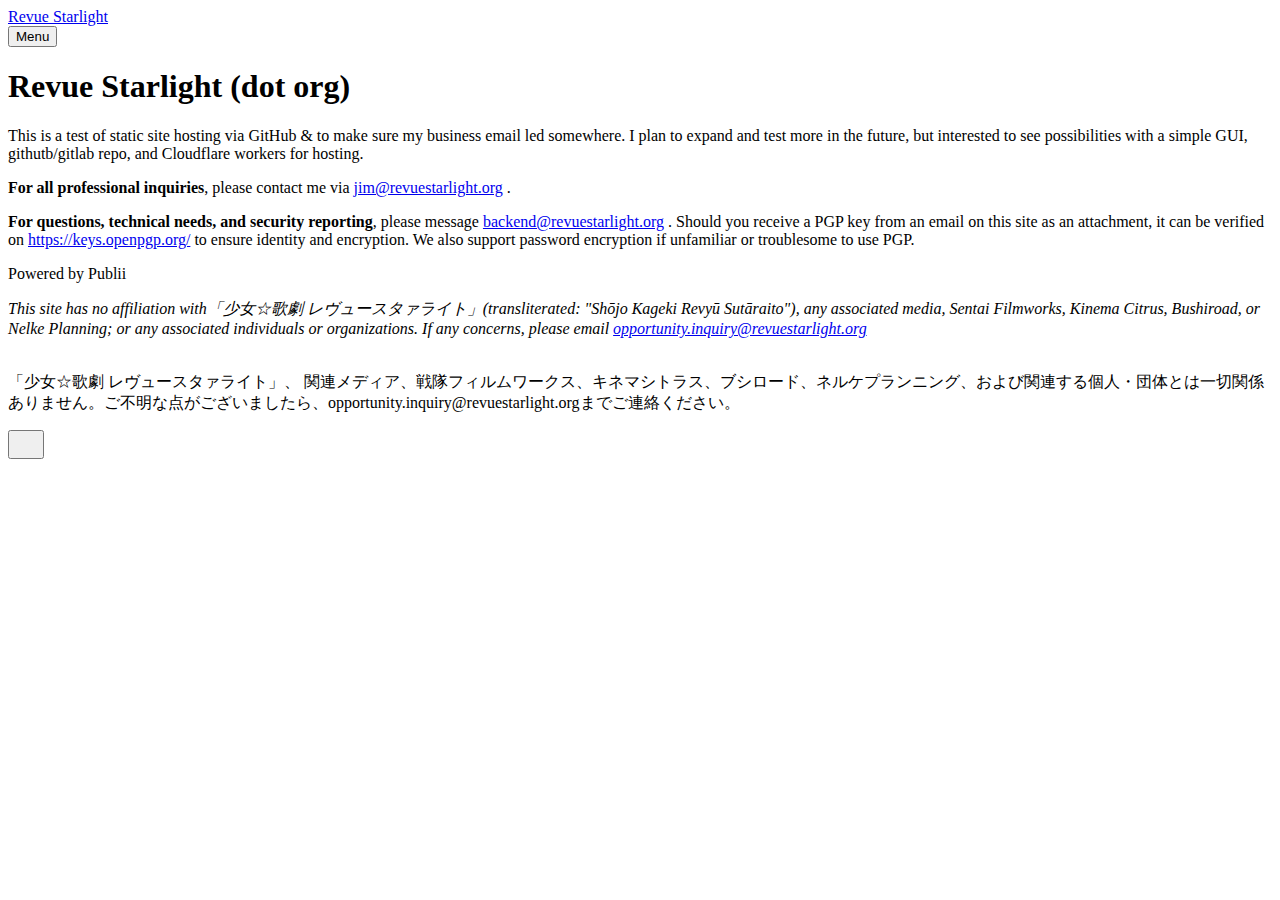
==== commit 2769bfef: "Updated from Publii" ====
--- a/index.html
+++ b/index.html
@@ -1,6 +1,6 @@
 <!DOCTYPE html><html lang="en-us"><head><meta charset="utf-8"><meta http-equiv="X-UA-Compatible" content="IE=edge"><meta name="viewport" content="width=device-width,initial-scale=1"><title>Revue Starlight (dot org) - Revue Starlight</title><meta name="robots" content="noindex,nofollow"><meta name="generator" content="Publii Open-Source CMS for Static Site"><link rel="alternate" type="application/atom+xml" href="https://revuestarlight.org/feed.xml"><link rel="alternate" type="application/json" href="https://revuestarlight.org/feed.json"><link rel="shortcut icon" href="https://revuestarlight.org/media/website/favicon.ico" type="image/x-icon"><link rel="stylesheet" href="https://revuestarlight.org/assets/css/style.css?v=bd4298fe417a28edc513e1fa3a1dcd0d"><script type="application/ld+json">{"@context":"http://schema.org","@type":"Article","mainEntityOfPage":{"@type":"WebPage","@id":"https://revuestarlight.org/"},"headline":"Revue Starlight (dot org)","datePublished":"2024-11-15T17:35-05:00","dateModified":"2025-01-31T15:16-05:00","description":"This is a test of static site hosting via GitHub &amp; to make sure my business email led somewhere. I plan to expand and test more in the future, but interested to see possibilities with a simple GUI, githutb/gitlab repo, and Cloudflare workers for hosting.","author":{"@type":"Person","name":"jim","url":"https://revuestarlight.org/authors/jim/"},"publisher":{"@type":"Organization","name":"jim"}}</script><noscript><style>img[loading] {
                     opacity: 1;
-                }</style></noscript></head><body class="page-template"><header class="top js-header"><a class="logo" href="https://revuestarlight.org/">Revue Starlight</a><nav class="navbar js-navbar"><button class="navbar__toggle js-toggle" aria-label="Menu" aria-haspopup="true" aria-expanded="false"><span class="navbar__toggle-box"><span class="navbar__toggle-inner">Menu</span></span></button><ul class="navbar__menu"></ul></nav></header><main class="page"><article class="content"><div class="hero hero--noimage"><header class="hero__content"><div class="wrapper"><h1>Revue Starlight (dot org)</h1></div></header></div><div class="entry-wrapper content__entry"><p>This is a test of static site hosting via GitHub &amp; to make sure my business email led somewhere. I plan to expand and test more in the future, but interested to see possibilities with a simple GUI, githutb/gitlab repo, and Cloudflare workers for hosting.</p><p><strong>For all professional inquiries</strong>, please contact me via <a href="mailto:jim@revuestarlight.org">jim@revuestarlight.org</a> .</p><p><strong>For questions, technical needs, and security reporting</strong>, please message <a href="mailto:backend@revuestarlight.org">backend@revuestarlight.org</a> . Should you receive a PGP key from an email on this site as an attachment, it can be verified on <a href="https://keys.openpgp.org/">https://keys.openpgp.org/</a> to ensure identity and encryption. We also support password encryption if unfamiliar or troublesome to use PGP. </p></div></article></main><footer class="footer"><div class="wrapper"><div class="footer__copyright"><p>Powered by Publii</p><p><em>This site has no affiliation with Revue Starlight /</em><em>「少女☆歌劇 レヴュースタァライト」,  any associated media, Sentai Filmworks, Kinema Citrus, Bushiroad, or Nelke Planning; or any associated individuals or organizations. If any concerns, please email <a href="mailto:opportunity.inquiry@revuestarlight.org">opportunity.inquiry@revuestarlight.org</a></em></p><p><br>「少女☆歌劇 レヴュースタァライト」、 関連メディア、戦隊フィルムワークス、キネマシトラス、ブシロード、ネルケプランニング、および関連する個人・団体とは一切関係ありません。ご不明な点がございましたら、opportunity.inquiry@revuestarlight.orgまでご連絡ください。</p></div><button onclick="backToTopFunction()" id="backToTop" class="footer__bttop" aria-label="Back to top" title="Back to top"><svg width="20" height="20"><use xlink:href="https://revuestarlight.org/assets/svg/svg-map.svg#toparrow"/></svg></button></div></footer><script defer="defer" src="https://revuestarlight.org/assets/js/scripts.min.js?v=700105c316933a8202041b6415abb233"></script><script>window.publiiThemeMenuConfig={mobileMenuMode:'sidebar',animationSpeed:300,submenuWidth: 'auto',doubleClickTime:500,mobileMenuExpandableSubmenus:true,relatedContainerForOverlayMenuSelector:'.top'};</script><script>var images = document.querySelectorAll('img[loading]');
+                }</style></noscript></head><body class="page-template"><header class="top js-header"><a class="logo" href="https://revuestarlight.org/">Revue Starlight</a><nav class="navbar js-navbar"><button class="navbar__toggle js-toggle" aria-label="Menu" aria-haspopup="true" aria-expanded="false"><span class="navbar__toggle-box"><span class="navbar__toggle-inner">Menu</span></span></button><ul class="navbar__menu"></ul></nav></header><main class="page"><article class="content"><div class="hero hero--noimage"><header class="hero__content"><div class="wrapper"><h1>Revue Starlight (dot org)</h1></div></header></div><div class="entry-wrapper content__entry"><p>This is a test of static site hosting via GitHub &amp; to make sure my business email led somewhere. I plan to expand and test more in the future, but interested to see possibilities with a simple GUI, githutb/gitlab repo, and Cloudflare workers for hosting.</p><p><strong>For all professional inquiries</strong>, please contact me via <a href="mailto:jim@revuestarlight.org">jim@revuestarlight.org</a> .</p><p><strong>For questions, technical needs, and security reporting</strong>, please message <a href="mailto:backend@revuestarlight.org">backend@revuestarlight.org</a> . Should you receive a PGP key from an email on this site as an attachment, it can be verified on <a href="https://keys.openpgp.org/">https://keys.openpgp.org/</a> to ensure identity and encryption. We also support password encryption if unfamiliar or troublesome to use PGP. </p></div></article></main><footer class="footer"><div class="wrapper"><div class="footer__copyright"><p>Powered by Publii</p><p><em>This site has no affiliation with</em><em>「少女☆歌劇 レヴュースタァライト」(transliterated: "Shōjo Kageki Revyū Sutāraito"), any associated media, Sentai Filmworks, Kinema Citrus, Bushiroad, or Nelke Planning; or any associated individuals or organizations. If any concerns, please email <a href="mailto:opportunity.inquiry@revuestarlight.org">opportunity.inquiry@revuestarlight.org</a></em></p><p><br>「少女☆歌劇 レヴュースタァライト」、 関連メディア、戦隊フィルムワークス、キネマシトラス、ブシロード、ネルケプランニング、および関連する個人・団体とは一切関係ありません。ご不明な点がございましたら、opportunity.inquiry@revuestarlight.orgまでご連絡ください。</p></div><button onclick="backToTopFunction()" id="backToTop" class="footer__bttop" aria-label="Back to top" title="Back to top"><svg width="20" height="20"><use xlink:href="https://revuestarlight.org/assets/svg/svg-map.svg#toparrow"/></svg></button></div></footer><script defer="defer" src="https://revuestarlight.org/assets/js/scripts.min.js?v=700105c316933a8202041b6415abb233"></script><script>window.publiiThemeMenuConfig={mobileMenuMode:'sidebar',animationSpeed:300,submenuWidth: 'auto',doubleClickTime:500,mobileMenuExpandableSubmenus:true,relatedContainerForOverlayMenuSelector:'.top'};</script><script>var images = document.querySelectorAll('img[loading]');
         for (var i = 0; i < images.length; i++) {
             if (images[i].complete) {
                 images[i].classList.add('is-loaded');
